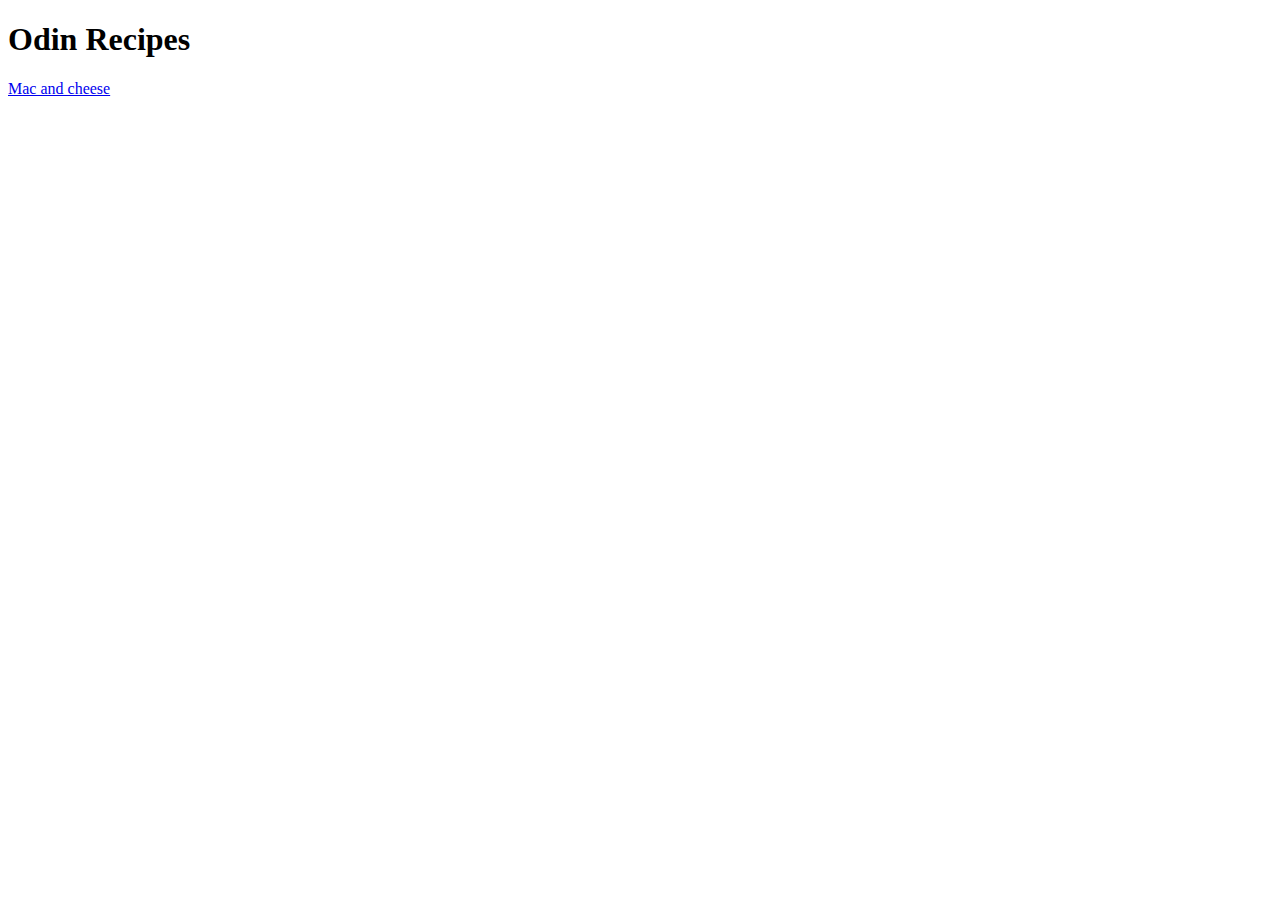
==== index.html @ 69e13e2e "README.md" ====
<!DOCTYPE html>
<html lang="en">
    <head>
        <meta charset="UTF-8">
    </head>
    <body>
        <h1>Odin Recipes</h1>
        <a href="recipes/mac-and-cheese.html">Mac and cheese</a>
    </body>
</html>
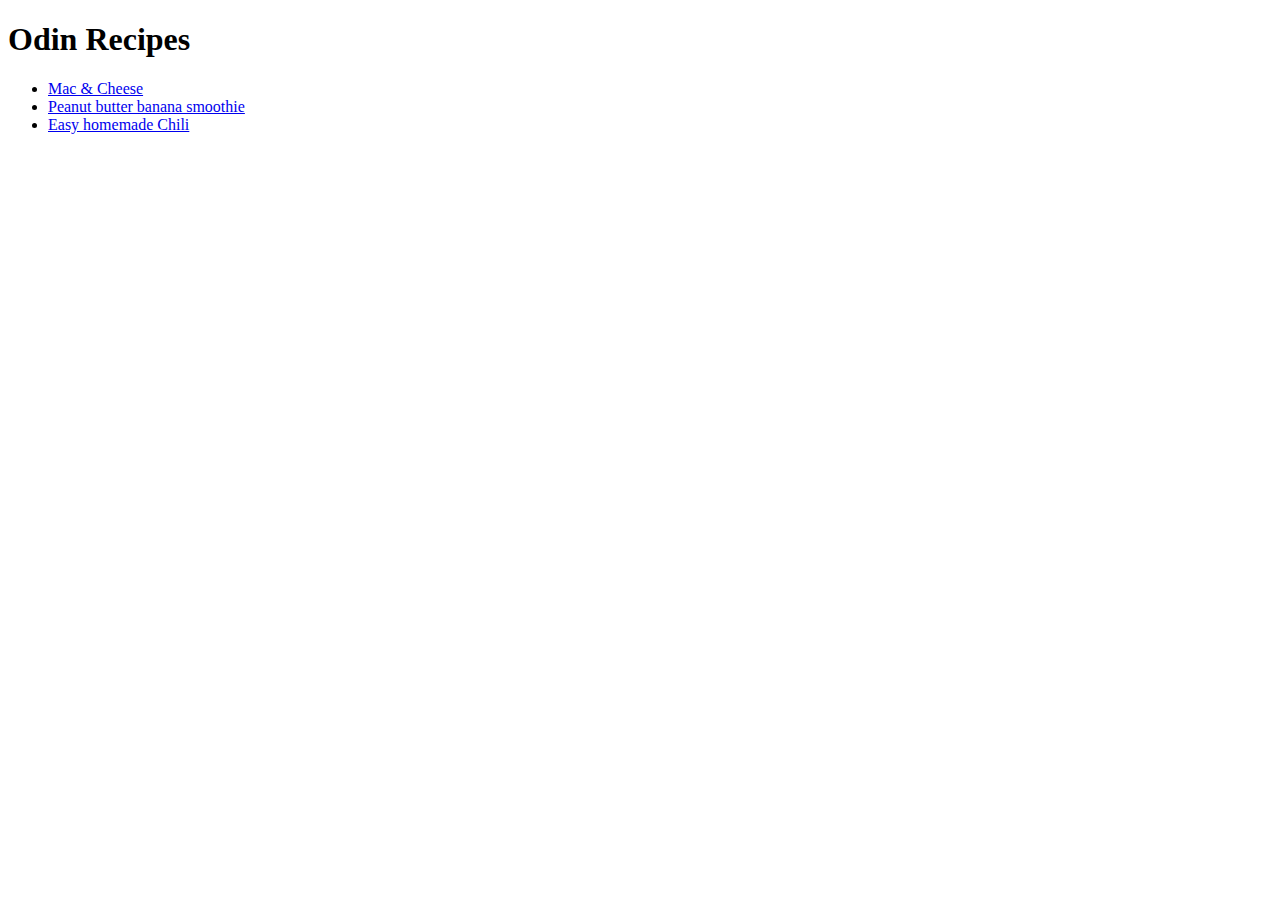
==== commit 4e36dc8e: "index.html" ====
--- a/index.html
+++ b/index.html
@@ -5,6 +5,11 @@
     </head>
     <body>
         <h1>Odin Recipes</h1>
-        <a href="recipes/mac-and-cheese.html">Mac and cheese</a>
+        <ul>
+            <li><a href="recipes/mac-and-cheese.html">Mac & Cheese</a></li>
+            <li><a href="recipes/peanut-butter-banana-smoothie.html">Peanut butter banana smoothie</a></li>
+            <li><a href="recipes/chili.html">Easy homemade Chili</li>
+        </ul>
+        
     </body>
 </html>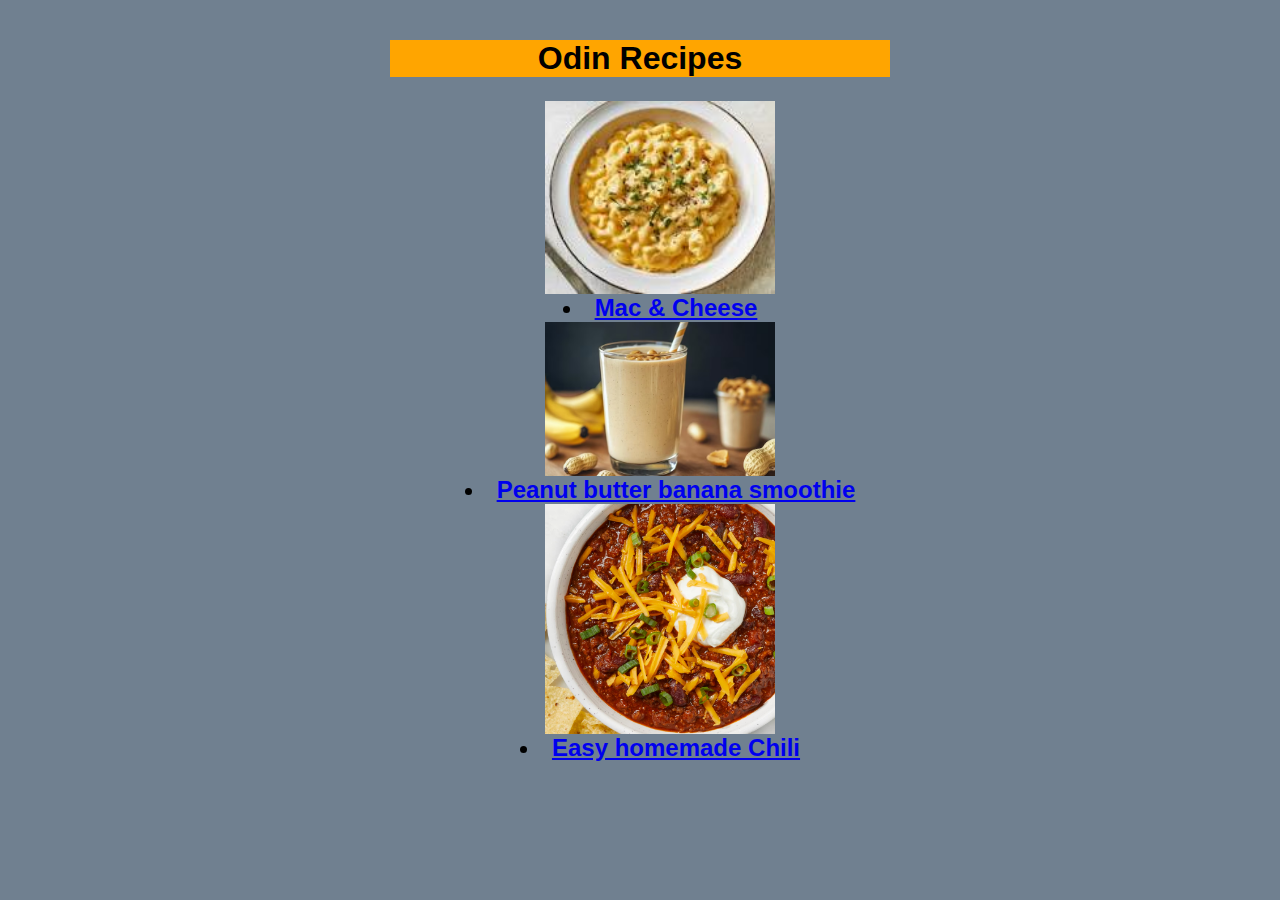
==== commit 135b9e91: "added padding and such" ====
--- a/index.html
+++ b/index.html
@@ -2,14 +2,22 @@
 <html lang="en">
     <head>
         <meta charset="UTF-8">
+        <meta http-equiv="X-UA-Compatible" content="IE=edge">
+        <meta name="viewport" content="width=device-width, initial-scale=1.0">
+        <title>Odin Recipe Book</title>
+        <link rel="stylesheet" href="style.css">
     </head>
     <body>
-        <h1>Odin Recipes</h1>
-        <ul>
-            <li><a href="recipes/mac-and-cheese.html">Mac & Cheese</a></li>
-            <li><a href="recipes/peanut-butter-banana-smoothie.html">Peanut butter banana smoothie</a></li>
-            <li><a href="recipes/chili.html">Easy homemade Chili</li>
-        </ul>
-        
+        <div class="card">
+            <h1 class="h1">Odin Recipes</h1>
+            <ul class="ul">
+                <img src="./images/ac-&-cheese.jpg" alt="Mac and cheese." id="img">
+                <li><a href="recipes/mac-and-cheese.html">Mac & Cheese</a></li>
+                <img src="./images/banana-smoothie.jpg" alt="Peanut butter banana smoothie" id="img">
+                <li><a href="recipes/peanut-butter-banana-smoothie.html">Peanut butter banana smoothie</a></li>
+                <img id="img" src="./images/homemade-chili.jpeg" alt="Homemade chili">
+                <li><a href="recipes/chili.html">Easy homemade Chili</li>
+            </ul>
+        </div>
     </body>
 </html>--- a/style.css
+++ b/style.css
@@ -0,0 +1,36 @@
+/* for index */
+
+body {
+    font-family: Arial, Helvetica, sans-serif;
+    text-align: left;
+    background-color: slategray;
+    margin-left: auto;
+    margin-right: auto;
+}
+
+.card {
+    width: 500px;
+    margin: 40px auto;
+}
+
+
+.h1 {
+    background-color: orange;
+    color: black;
+    text-align: center;
+}
+
+#img{
+    display: block;
+    margin-left: auto;
+    margin-right: auto;
+    height: 200;
+    width: 50%;
+}
+
+.ul {
+    text-align: center;
+    font-weight: bold;
+    font-size: 24px;
+    list-style-position: inside;
+}